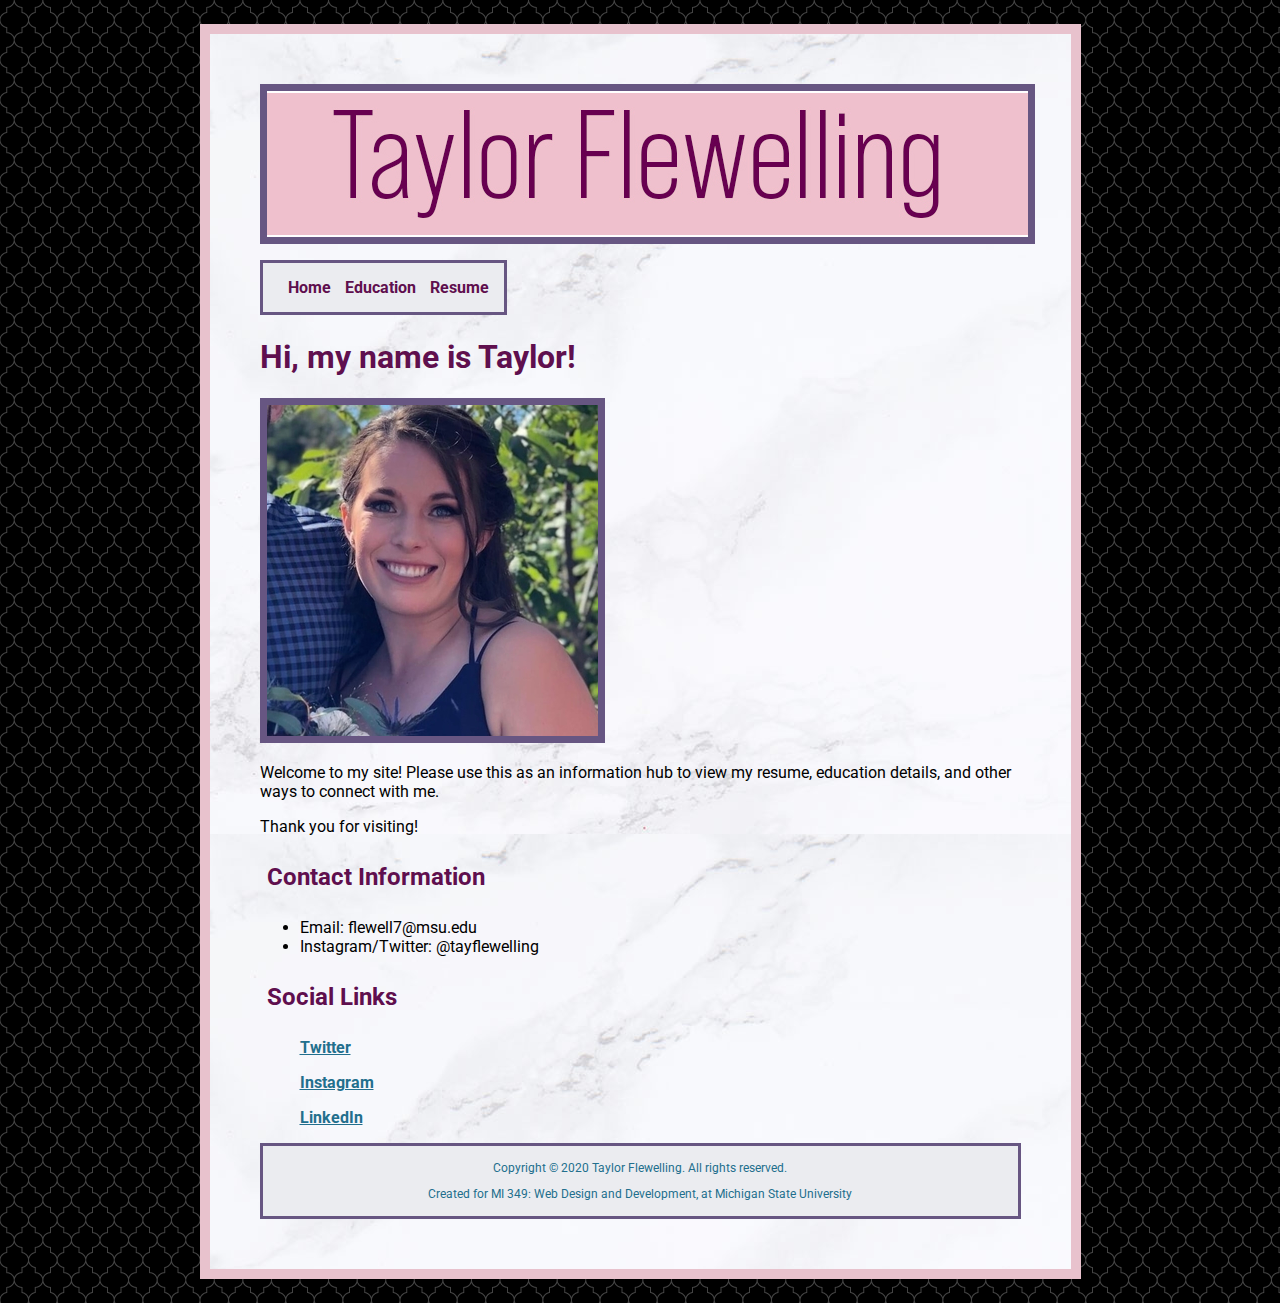
==== index.html @ 5c2c8dc4 "final proj 1" ====
<!doctype html>
<html>
<head>
<meta charset="UTF-8">
<title>Taylor Flewelling</title>
<link rel="stylesheet" type="text/css" href="sample.css" />
<link href="https://fonts.googleapis.com/css2?family=Roboto:wght@300;400&display=swap" rel="stylesheet"> 
<link href="https://fonts.googleapis.com/css2?family=Nanum+Gothic&family=Roboto:wght@300;400&display=swap" rel="stylesheet">	
</head>
	

<body>
	<a href="index.html">
	<img src="taylorname.jpg" alt="Taylor Flewelling">
	</a>


	
	<ul id="nav">
	
	<li><a href="index.html">Home</a></li>
	<li><a href="education.html">Education</a></li>
	<li><a href="resume.html">Resume</a></li>	
	
	</ul>
	
	
	
	<h1>Hi, my name is Taylor!</h1>
	<img src="taylor.jpg" alt="Taylor's picture">
	<p>Welcome to my site! Please use this as an information hub to view my resume, education details, and other ways to connect with me. </p>
	<p>Thank you for visiting!</p>
	
	
<h2> Contact Information</h2>
	<ul>
	<li> Email: flewell7@msu.edu</li>
	<li>Instagram/Twitter: @tayflewelling</li>
	</ul>
<h2>Social Links</h2>
	<ul>
	<p><a href="https://twitter.com/tayflewelling">Twitter</a></p>
	<p><a href="https://instagram.com/tayflewelling">Instagram</a></p>
	<p><a href="https://www.linkedin.com/in/taylorflewelling/">LinkedIn</a></p>
	</ul>
	
	<footer>
		<p> Copyright © 2020 Taylor Flewelling. All rights reserved. </p>
		<p> Created for MI 349: Web Design and Development, at Michigan State University</p>
		</footer>
</body>

	
</html>
---- sample.css ----
@charset "UTF-8";

html {
background-color:#675682;
background-image:url("NEWBACKGROUND.png")
}

body {
	font-family: 'Nanum Gothic', sans-serif;
	font-family: 'Roboto', sans-serif;
	width: 761px;
	margin: 1.5em auto; 
	border-color: #e8c2cd;
	border-style: solid;
	border-width: 10px;
	padding: 50px;
	background-color: #ebecf0;
	background-image:url("background2.jpg");
	
	
}

#nav {
list-style-type: none;
background-color: #ebecf0;
width: 700px;
padding: 15px;
border-color:  #675682;
border-style: solid;
border-width: 3px;
display:inline;
text-align:center;



}
#nav li {
	display:inline;
	text-align:center;
	margin-right: auto;
	margin-left:auto;
	margin-top: auto;
	margin-bottom: auto;
	
}
#nav a {
	color: #5F0F4E; 
	text-decoration: none;
	margin-right:auto;
	margin-left:10px;
	margin-top: 30px;
	margin-bottom: 20px;
	display:inline-block;
	text-align: center;
}

#nav ul{
	text-align: center;
	
	
}
#nav a:hover{
color:#AC2456;
text-decoration: underline;
}


h1 {
	font-family: 'Roboto', sans-serif;
	text-align: left;
	color: #5F0F4E; 
}

h2 {
	font-family: 'Roboto', sans-serif;
	padding: 7px;
	color: #5F0F4E;
}

h3 {
	color: #AC2456;
	
	
}


img {
	border-color: #675682;
	border-style: solid;
	border-width: 7px;
}

img:hover {
	transform: scale(1.5);
	transition: 1s ease-in-out;
}
	
	


a {
  font-weight: bold;
  color:#226F8D;
}

a:hover {
	text-decoration: underline;
	color: #AC2456;
	
}

a:visited {
	color:#2F28B6;
}
footer {
	text-align: center;
	padding: 3px;
	background-color: #ebecf0;
	color:#226F8D;
	font-size: 12px;
	border-style: solid;
	border-color:#675682;
	border-width:3px;
	
}
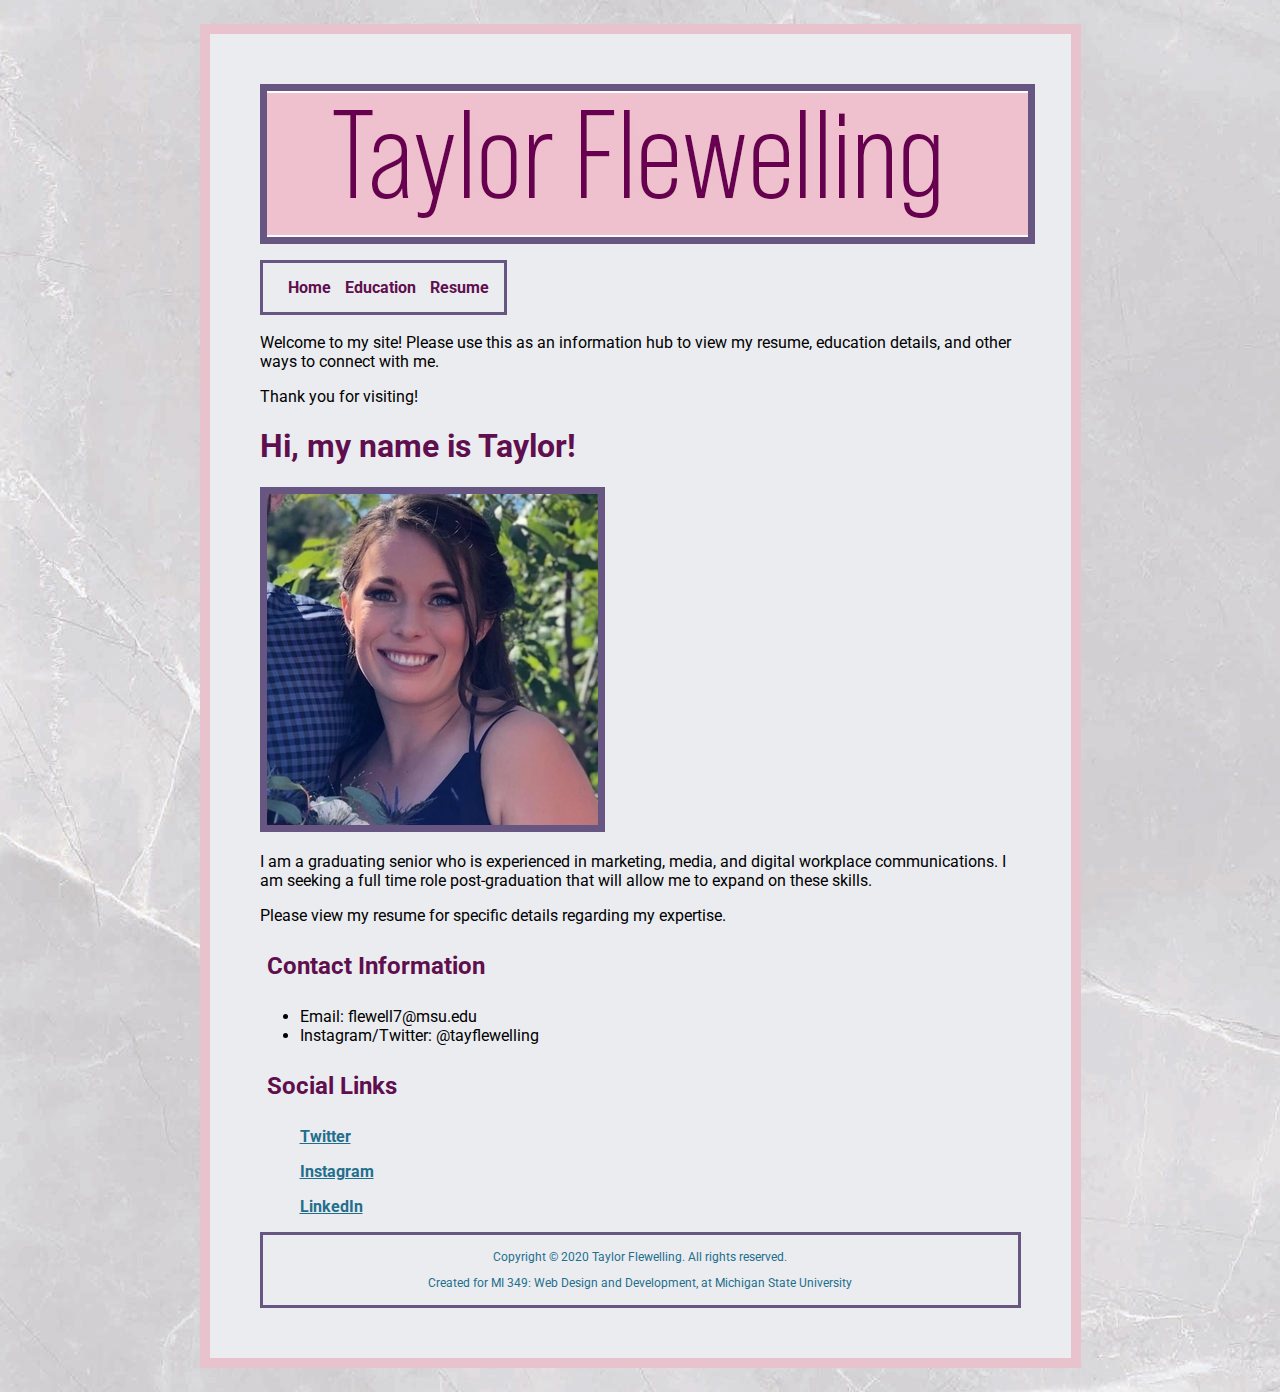
==== commit 8b84d329: "3" ====
--- a/index.html
+++ b/index.html
@@ -24,12 +24,14 @@
 	
 	</ul>
 	
-	
+	<p>Welcome to my site! Please use this as an information hub to view my resume, education details, and other ways to connect with me. </p>
+	<p>Thank you for visiting!</p>
 	
 	<h1>Hi, my name is Taylor!</h1>
 	<img src="taylor.jpg" alt="Taylor's picture">
-	<p>Welcome to my site! Please use this as an information hub to view my resume, education details, and other ways to connect with me. </p>
-	<p>Thank you for visiting!</p>
+	<p>I am a graduating senior who is experienced in marketing, media, and digital workplace communications. I am seeking a full time role post-graduation that will allow me to expand on these skills. </p>
+	<p>Please view my resume for specific details regarding my expertise.</p>
+	
 	
 	
 <h2> Contact Information</h2>
--- a/sample.css
+++ b/sample.css
@@ -2,7 +2,7 @@
 
 html {
 background-color:#675682;
-background-image:url("NEWBACKGROUND.png")
+background-image:url("grey\ marble.jpg")
 }
 
 body {
@@ -15,7 +15,7 @@
 	border-width: 10px;
 	padding: 50px;
 	background-color: #ebecf0;
-	background-image:url("background2.jpg");
+	
 	
 	
 }
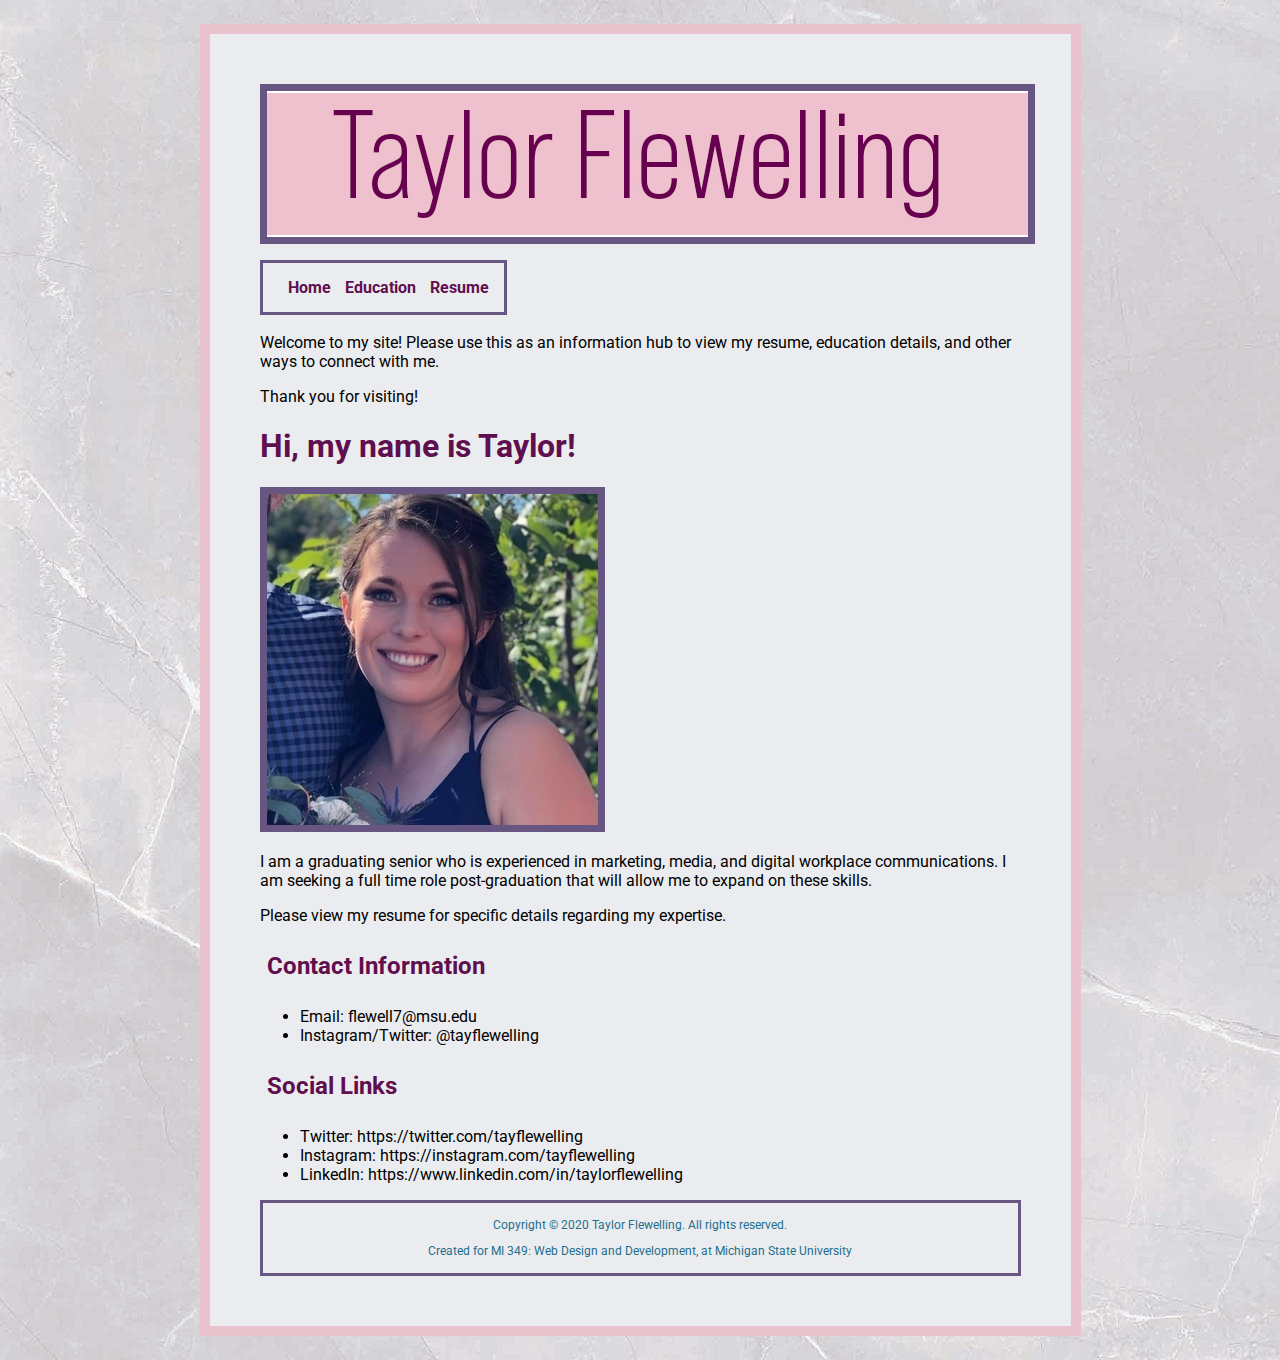
==== commit 3df38f25: "validated" ====
--- a/index.html
+++ b/index.html
@@ -1,5 +1,5 @@
 <!doctype html>
-<html>
+<html lang="en">
 <head>
 <meta charset="UTF-8">
 <title>Taylor Flewelling</title>
@@ -41,9 +41,9 @@
 	</ul>
 <h2>Social Links</h2>
 	<ul>
-	<p><a href="https://twitter.com/tayflewelling">Twitter</a></p>
-	<p><a href="https://instagram.com/tayflewelling">Instagram</a></p>
-	<p><a href="https://www.linkedin.com/in/taylorflewelling/">LinkedIn</a></p>
+	<li>Twitter: https://twitter.com/tayflewelling</li>
+	<li>Instagram: https://instagram.com/tayflewelling</li>
+	<li>LinkedIn: https://www.linkedin.com/in/taylorflewelling</li>
 	</ul>
 	
 	<footer>
